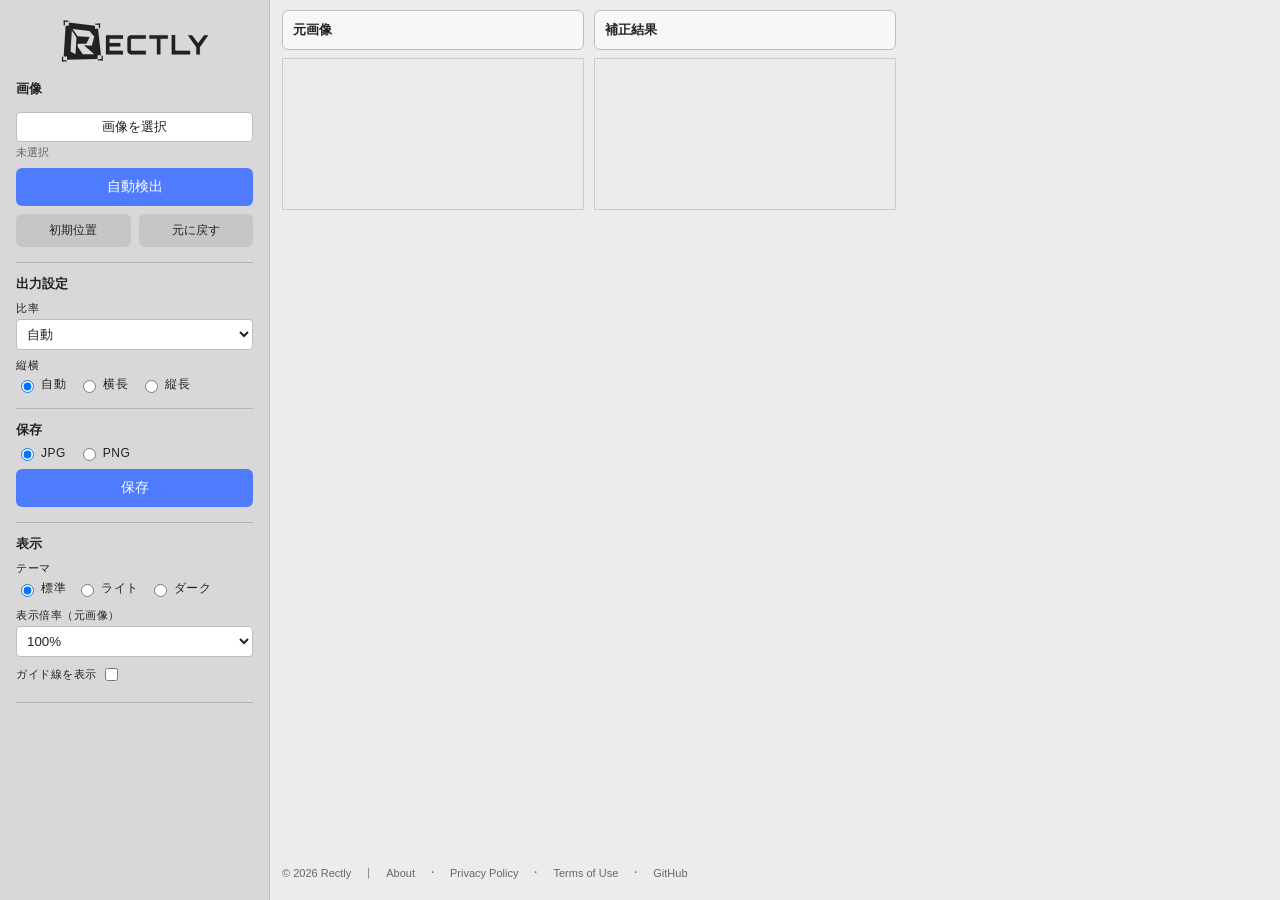
==== index.html @ 86c88b6c "Release Rectly v1.0.1" ====
<!DOCTYPE html>
<html lang="ja">
  <head>
    <meta charset="UTF-8">
    <meta name="viewport" content="width=device-width, initial-scale=1.0">
    <link rel="icon" type="image/png" href="icons/favicon-32.png">
    <title>四点補正ツール | Rectly</title>
    <meta name="description"
          content="Rectlyは、ブラウザだけで使える無料の四点補正ツールです。画像をサーバーへ送信せず、端末内だけで処理します。">
    <meta name="robots" content="index,follow">
    <meta name="theme-color" content="#ececec">

    <!-- Google Analytics -->
    <script async src="https://www.googletagmanager.com/gtag/js?id=G-DGEX30W725"></script>

    <script>
      window.dataLayer = window.dataLayer || [];

      function gtag() {
        dataLayer.push(arguments);
      }

      gtag("js", new Date());
      gtag("config", "G-DGEX30W725");
    </script>

    <link rel="stylesheet" href="style.css">
  </head>

  <body>
    <div class="sidebar">
      <div class="app-header">
        <img src="images/rectly-logo.svg" id="logo">
      </div>

      <div class="section">
        <div class="section-title">
          画像
        </div>
        
        <input
          type="file"
          id="fileInput"
          hidden>

        <button
          type="button"
          id="selectFileButton"
          class="file-select-button">
          画像を選択
        </button>

        <div id="selectedFileName">
          未選択
        </div>

        <button class="primary-button"
                onclick="autoDetectPoints()">
          自動検出
        </button>

        <div class="action-row">
          <button class="secondary-button"
                  onclick="resetPoints()">
            初期位置
          </button>

          <button class="secondary-button"
                  onclick="undo()">
            元に戻す
          </button>
        </div>
      </div>

      <div class="section">
        <div class="section-title">
          出力設定
        </div>

        <label>比率</label>
        <select id="ratioSelect">
          <option value="auto">自動</option>
          <option value="1:1">1:1</option>
          <option value="3:2">3:2</option>
          <option value="4:3">4:3</option>
          <option value="sqrt2">A/B判（A4・B5など）</option>
          <option value="custom">任意サイズ</option>
        </select>

        <label>縦横</label>
        <div class="radio-row" id="orientationGroup">
          <label>
            <input type="radio"
                   name="orientation"
                   value="auto"
                   checked>
            自動
          </label>

          <label>
            <input type="radio"
                   name="orientation"
                   value="landscape">
            横長
          </label>

          <label>
            <input type="radio"
                   name="orientation"
                   value="portrait">
            縦長
          </label>
        </div>

        <div id="customSizeArea"
             class="hidden custom-size-area">

          <label>横</label>
          <input
            type="number"
            id="customWidth"
            min="1"
            step="1">

          <label>縦</label>
          <input
            type="number"
            id="customHeight"
            min="1"
            step="1">
        </div>
      </div>

      <div class="section">
        <div class="section-title">
          保存
        </div>

        <div class="radio-row">
          <label>
            <input type="radio"
                   name="format"
                   value="image/jpeg"
                   checked>
            JPG
          </label>

          <label>
            <input type="radio"
                   name="format"
                   value="image/png">
            PNG
          </label>
        </div>

        <button onclick="downloadImage()">
          保存
        </button>
      </div>

      <div class="section">
        <div class="section-title">
          表示
        </div>

        <label>テーマ</label>
        <div class="theme-selector">
          <label>
            <input type="radio"
                   name="theme"
                   value="default"
                   checked>
            標準
          </label>

          <label>
            <input type="radio"
                   name="theme"
                   value="light">
            ライト
          </label>

          <label>
            <input type="radio"
                   name="theme"
                   value="dark">
            ダーク
          </label>
        </div>

        <label>表示倍率（元画像）</label>
        <select id="zoomSelect">
          <option value="0.5">50%</option>
          <option value="0.75">75%</option>
          <option value="1" selected>100%</option>
          <option value="1.5">150%</option>
          <option value="2">200%</option>
          <option value="3">300%</option>
          <option value="4">400%</option>
        </select>

        <label class="grid-toggle">
          ガイド線を表示
          <input type="checkbox" id="gridToggle">
        </label>
        <div id="gridSettings"
             class="grid-settings hidden">
          <label>
            線の濃さ
          </label>
          <input
            type="range"
            id="gridAlpha"
            min="0.1"
            max="1"
            step="0.1"
            value="0.2">

          <label>
            線の幅
          </label>
          <input
            type="range"
            id="gridWidth"
            min="1"
            max="3"
            step="1"
            value="1">
        </div>
      </div>
    </div>

    <div class="main-content">
      <div class="canvas-container">
        <div class="canvas-panel">
          <div class="canvas-header" id="inputInfo">
            元画像
          </div>
          <canvas id="canvas"></canvas>
        </div>

        <div class="canvas-panel">
          <div class="canvas-header" id="outputInfo">
            補正結果
          </div>
          <canvas id="outputCanvas"></canvas>
        </div>
      </div>

      <footer class="app-footer">
        <div class="footer-links">
          <span>© 2026 Rectly</span>
          <span class="separator">｜</span>
          <a href="about.html">About</a>
          <span class="separator">・</span>
          <a href="privacy.html">Privacy Policy</a>
          <span class="separator">・</span>
          <a href="terms.html">Terms of Use</a>
          <span class="separator">・</span>

          <a href="https://github.com/rectly-app/Rectly"
             target="_blank"
             rel="noopener noreferrer">
            GitHub
          </a>
        </div>
      </footer>
    </div>

    <div id="toast" class="toast">

      <div class="toast-check">
        ✓
      </div>

      <div class="toast-message">
        保存しました
      </div>

    </div>

    <script>
      var Module = {
        locateFile: function(path) {
          return './' + path;
        },
        onRuntimeInitialized() {
          window.cvReady = true;
          console.log("OpenCV ready");
        }
      };
    </script>

    <script src="./opencv.js"></script>
    
    <script src="app.js"></script>
  </body>
</html>
---- style.css ----
/* ========================================
   1. CSS変数
======================================== */

:root {
  /* 共通 */
  --accent: #4f7cff;
  --accent-hover: #6d93ff;

  /* 標準テーマ */
  --bg: #ececec;
  --sidebar-bg: #d8d8d8;
  --panel-bg: #f7f7f7;
  --text: #222222;
  --subtext: #666666;
  --border: #bdbdbd;
  --input-bg: #ffffff;
}

body.theme-default {
  --bg: #ececec;
  --sidebar-bg: #d8d8d8;
  --panel-bg: #f7f7f7;
  --text: #222222;
  --subtext: #666666;
  --border: #bdbdbd;
  --input-bg: #ffffff;
}

body.theme-light {
  --bg: #ffffff;
  --sidebar-bg: #f5f5f5;
  --panel-bg: #ffffff;
  --text: #222222;
--subtext: #666666;
  --border: #d0d0d0;
  --input-bg: #ffffff;
}

body.theme-dark {
  --bg: #2b2b2b;
  --sidebar-bg: #242424;
  --panel-bg: #333333;
  --text: #f0f0f0;
  --subtext: #aaaaaa;
  --border: #555555;
  --input-bg: #3b3b3b;
}


/* ========================================
   2. 全体レイアウト
======================================== */

body {
  font-family: sans-serif;
  margin: 0;
  display: flex;
  height: 100vh;
  background: var(--bg);
  color: var(--text);
}

.hidden {
  display: none;
}


/* ========================================
   3. サイドバー
======================================== */

.sidebar {
  width: 270px;
  min-width: 270px;
  background: var(--sidebar-bg);
  border-right: 1px solid var(--border);
  padding: 16px;
  box-sizing: border-box;
  overflow-y: auto;
}

.app-header {
  text-align: center;
  margin-bottom: 10px;
}
#logo {
  width: 160px;
  height: auto;
}

.section {
  margin-bottom: 12px;
  padding-bottom: 15px;
  border-bottom: 1px solid #b5b5b5;
}
.section-title {
  font-size: 13px;
  font-weight: 600;
  color: var(--text);
  text-transform: none;
  letter-spacing: 0;
  margin-bottom: 6px;
}
.section > * + * {
  margin-top: 8px;
}


/* ========================================
   4. フォーム共通
======================================== */

label {
  display: block;
  font-size: 11px;
  color: var(--text);
  margin-bottom: 3px;
  letter-spacing: 0.5px;
}
label + select,
label + input {
  margin-top: 0 !important;
}

select,
input[type="number"]{
  background:var(--input-bg);
  color:var(--text);
  border:1px solid var(--border);
  width: 100%;
  padding: 6px;
  border-radius: 4px;
  box-sizing: border-box;
}

select:disabled {
  opacity: 0.4;
  cursor: not-allowed;
}

input[type="file"] {
  font-size: 13px;
}

input[type="range"],
input[type="checkbox"] {
  accent-color: #5b84e6;
}


/* ========================================
   5. ボタン
======================================== */

button {
  width: 100%;
  padding: 10px;
  border: none;
  border-radius: 6px;
  background:var(--accent);
  color: white;
  cursor: pointer;
  font-size: 14px;
}
button:hover {
  background:var(--accent-hover);
}

.primary-button {
  background: var(--accent);
}
.primary-button:hover {
  background: var(--accent-hover);
}

.secondary-button {
  background: #c6c6c6;
  color: #222;
}
.secondary-button:hover {
  background: #b8b8b8;
}

.action-row {
  display: flex;
  gap: 8px;
}
.action-row button {
  flex: 1;
  font-size: 12px;
  padding: 8px;
}

.file-select-button {
  width: 100%;
  padding: 5px;

  background: var(--input-bg);
  color: var(--text);

  border: 1px solid var(--border);
  border-radius: 4px;

  font-size: 13px;
  cursor: pointer;
}
.file-select-button:hover {
  background: var(--panel-bg);
}


/* ========================================
   6. ファイル選択
======================================== */

#selectedFileName {
  margin-top: 3px;

  font-size: 11px;
  color: var(--subtext);

  overflow: hidden;
  text-overflow: ellipsis;
  white-space: nowrap;
}

.file-select-group {
  margin-bottom: 10px;
}

/* ========================================
   7. 出力設定エリア
======================================== */

.radio-row {
  display:flex;
  gap:12px;
  flex-wrap:wrap;
  margin-top:3px !important;
}
.radio-row label {
  display:flex;
  align-items:center;
  gap:4px;
  font-size:12px;
  margin:0;
}

.custom-size-area {
  margin-top: 10px;
}


/* ========================================
   8. 表示設定エリア
======================================== */

.theme-selector {
  display:flex;
  gap:10px;
  margin-top:4px;
}
.theme-selector label {
  display:flex;
  align-items:center;
  gap:4px;
  font-size:12px;
}

.grid-toggle {
  display:flex;
  align-items:center;
  gap:4px;
}
.grid-settings {
  margin-left: 14px;
}


/* ========================================
   9. メイン領域
======================================== */

.main-content {
  flex: 1;

  display: flex;
  flex-direction: column;

  overflow: auto;
  min-width: 0;

  padding: 10px 12px 16px;
}

.canvas-container {
  display: flex;
  gap: 10px;
  flex-wrap: nowrap;
  overflow-x: auto;
  align-items: flex-start;

  flex: 1;
}

.canvas-panel {
  display: flex;
  flex-direction: column;
}

.canvas-header{
  height:40px;
  display:flex;
  align-items:center;
  padding:0 10px;
  background: var(--panel-bg);
  border: 1px solid var(--border);
  border-radius:6px;
  font-size:13px;
  font-weight: 600;
  color: var(--text);
  margin-bottom:8px;
  box-sizing:border-box;
}

canvas {
  border: 1px solid #ccc;
  flex-shrink: 0;
  width: auto !important;
  height: auto !important;
  align-self: flex-start;
}

#canvas,
#outputCanvas {
  max-width: none;
}


/* ========================================
   10. フッター
======================================== */

.app-footer {
  flex-shrink: 0;

  margin-top: 24px;
  padding-top: 12px;
  padding-bottom: 4px;

  font-size: 11px;
  color: var(--subtext);
}

.app-footer .footer-links {
  display: flex;
  align-items: center;
  gap: 12px;
  flex-wrap: wrap;
}

.app-footer a {
  color: var(--subtext);
  text-decoration: none;
}

.app-footer a:hover {
  text-decoration: underline;
}

.app-footer .separator {
  color: var(--subtext);
}


/* ========================================
   11. トースト通知
======================================== */

.toast {
  position: fixed;

  top: 50%;
  left: 50%;

  transform: translate(-50%, -50%);

  width: 180px;

  padding: 18px 20px;

  background: rgba(255,255,255,.72);

  color: #222;

  border: 1px solid rgba(255,255,255,.45);
  border-radius: 14px;

  -webkit-backdrop-filter: blur(14px);
  backdrop-filter: blur(14px);

  box-shadow: 0 12px 36px rgba(0,0,0,.15);

  text-align: center;

  opacity: 0;
  visibility: hidden;

  transition:
    opacity .25s,
    visibility .25s;

  pointer-events: none;

  z-index: 9999;
}

.toast.show {
  opacity: 1;
  visibility: visible;
}

.toast-check {
  width: 38px;
  height: 38px;

  margin: 0 auto 10px;

  border: 2px solid var(--accent);

  border-radius: 50%;

  color: var(--accent);

  display: flex;
  justify-content: center;
  align-items: center;

  font-size: 22px;
  font-weight: 700;

  line-height: 1;
}

.toast-message {
  font-size: 14px;
}

body.theme-dark .toast {
  background: rgba(45,45,45,.72);
  border: 1px solid rgba(255,255,255,.08);
  color: #f0f0f0;
}
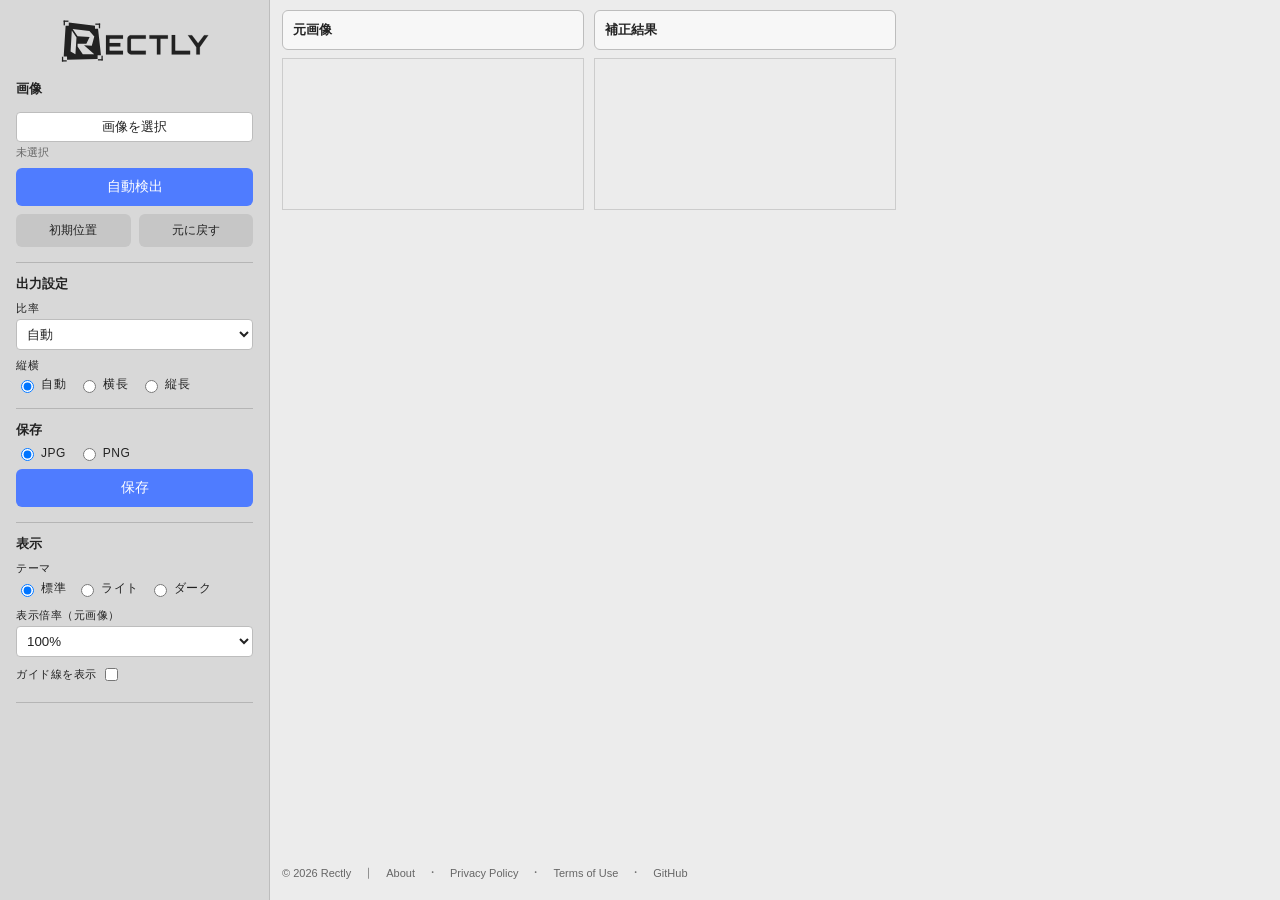
==== commit 7dbec7a8: "Add Google AdSense verification" ====
--- a/index.html
+++ b/index.html
@@ -13,6 +13,11 @@
     <!-- Google Analytics -->
     <script async src="https://www.googletagmanager.com/gtag/js?id=G-DGEX30W725"></script>
 
+    <!-- Google AdSense -->
+    <script async 
+        src="https://pagead2.googlesyndication.com/pagead/js/adsbygoogle.js?client=ca-pub-8552686977626906"
+        crossorigin="anonymous"></script>
+
     <script>
       window.dataLayer = window.dataLayer || [];
 
@@ -258,7 +263,7 @@
           <a href="terms.html">Terms of Use</a>
           <span class="separator">・</span>
 
-          <a href="https://github.com/rectly-app/Rectly"
+          <a href="https://github.com/rectly-app/rectly-app.github.io"
              target="_blank"
              rel="noopener noreferrer">
             GitHub
